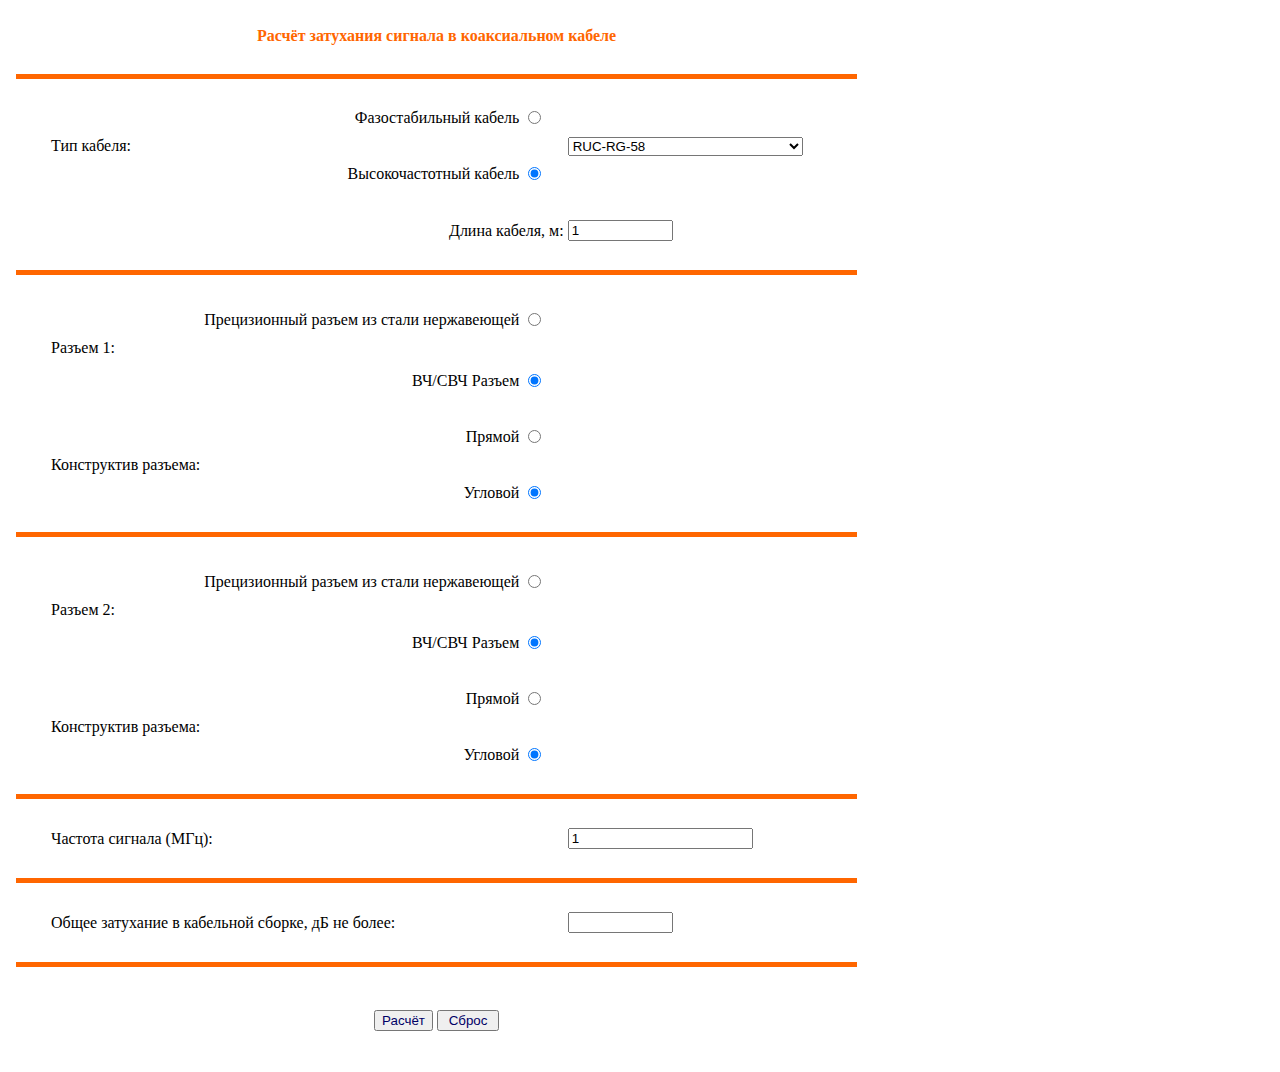
==== index.html @ 73c1efab "sdfsfsdf" ====
<!DOCTYPE html>
<html>
<head>
  <title>Расчёт затухания в сборке кабельной</title>
  <meta charset="UTF-8">
</head>
<div>
  <div>
    <form name="form1">
      <table class="calc" style="height: 895px;">
        <tbody>
        <tr style="height: 43px;">
          <th colspan="4" style="height: 43px;">
            <p style="text-align: center;"><span style="color: #ff6600;">Расчёт затухания сигнала в коаксиальном кабеле</span>
            </p>
          </th>
        </tr>
        <tr style="height: 23px;">
          <td colspan="4" style="height: 23px;">
            <div style="background-color: #ff6600; height: 5px; margin: 5px 5px;">&nbsp;</div>
          </td>
        </tr>
        <tr style="height: 45px;">
          <td rowspan="2" style="height: 90px;">
            <p style="text-align: left; margin-left: 40px;">Тип кабеля:</p>
          </td>
          <td style="height: 45px;">
            <p style="text-align: right;">Фазостабильный кабель</p>
          </td>
          <td style="width: 5%;">
            <p><input id="rus" name="count" onclick="CableType()" type="radio"/></p>
          </td>
          <td rowspan="2" style="width: 35%;">
            <p style="text-align: left"><select id="ltype" name="ltype" style="width:235px"> </select></p>
          </td>
        </tr>
        <tr>
          <td>
            <p style="text-align: right;">Высокочастотный кабель</p>
          </td>
          <td style="width: 5%; height: 45px;">
            <p><input checked="checked" name="count" onclick="CableType()" type="radio"/></p>
          </td>
        </tr>
        <tr style="height: 49px;">
          <td colspan="3" style="height: 49px;">
            <p style="margin-left: 40px; text-align: right;">Длина кабеля, м:</p>
          </td>
          <td style="height: 49px;">
            <p style="text-align: left;"><input maxlength="10" name="len" size="10" type="text" value="1"/>&nbsp;
            </p>
          </td>
        </tr>
        <tr style="height: 23px;">
          <td colspan="4" style="height: 23px;">
            <div style="background-color: #ff6600; height: 5px; margin: 5px 5px;">&nbsp;</div>
          </td>
        </tr>
        <tr style="height: 63px;">
          <td rowspan="2" style="height: 108px;">
            <p style="text-align: left; margin-left: 40px;">Разъем 1:</p>
          </td>
          <td style="height: 63px;">
            <p style="text-align: right;">Прецизионный разъем из стали нержавеющей</p>
          </td>
          <td style="width: 5%; height: 63px;">
            <p><input id="precizion1" name="razem1" type="radio"/></p>
          </td>
          <td rowspan="2" style="width: 35%; height: 108px;"></td>
        </tr>
        <tr style="height: 45px;">
          <td style="height: 45px;">
            <p style="text-align: right;">ВЧ/СВЧ Разъем</p>
          </td>
          <td style="width: 5%; height: 45px;">
            <p><input checked="checked" name="razem1" type="radio"/></p>
          </td>
        </tr>
        <tr style="height: 45px;">
          <td rowspan="2" style="height: 90px;">
            <p style="text-align: right; margin-left: 40px;">Конструктив разъема:</p>
          </td>
          <td style="height: 45px;">
            <p style="text-align: right;">Прямой</p>
          </td>
          <td style="width: 5%; height: 45px;">
            <p><input id="prjamoy1" name="konstruktiv1" type="radio"/></p>
          </td>
        </tr>
        <tr style="height: 45px;">
          <td style="height: 45px;">
            <p style="text-align: right;">Угловой</p>
          </td>
          <td style="width: 5%; height: 45px;">
            <p><input checked="checked" name="konstruktiv1" type="radio"/></p>
          </td>
        </tr>
        <tr style="height: 23px;">
          <td colspan="4" style="height: 23px;">
            <div style="background-color: #ff6600; height: 5px; margin: 5px 5px;">&nbsp;</div>
          </td>
        </tr>
        <tr style="height: 63px;">
          <td rowspan="2" style="height: 108px;">
            <p style="text-align: left; margin-left: 40px;">Разъем 2:</p>
          </td>
          <td style="height: 63px;">
            <p style="text-align: right;">Прецизионный разъем из стали нержавеющей</p>
          </td>
          <td style="width: 5%; height: 63px;">
            <p><input id="precizion2" name="razem2" type="radio"/></p>
          </td>
          <td rowspan="2" style="width: 35%; height: 108px;"></td>
        </tr>
        <tr style="height: 45px;">
          <td style="height: 45px;">
            <p style="text-align: right;">ВЧ/СВЧ Разъем</p>
          </td>
          <td style="width: 5%; height: 45px;">
            <p><input checked="checked" name="razem2" type="radio"/></p>
          </td>
        </tr>
        <tr style="height: 45px;">
          <td rowspan="2" style="height: 90px;">
            <p style="text-align: right; margin-left: 40px;">Конструктив разъема:</p>
          </td>
          <td style="height: 45px;">
            <p style="text-align: right;">Прямой</p>
          </td>
          <td style="width: 5%; height: 45px;">
            <p><input id="prjamoy2" name="konstruktiv2" type="radio"/></p>
          </td>
        </tr>
        <tr style="height: 45px;">
          <td style="height: 45px;">
            <p style="text-align: right;">Угловой</p>
          </td>
          <td style="width: 5%; height: 45px;">
            <p><input checked="checked" name="konstruktiv2" type="radio"/></p>
          </td>
        </tr>
        <tr style="height: 23px;">
          <td colspan="4" style="height: 23px;">
            <div style="background-color: #ff6600; height: 5px; margin: 5px 5px;">&nbsp;</div>
          </td>
        </tr>
        <tr style="height: 49px;">
          <td colspan="3" style="height: 49px;">
            <p style="text-align: left; margin-left: 40px;">Частота сигнала (МГц):</p>
          </td>
          <td style="height: 49px;">
            <p style="text-align: left;"><input type="number" min=1 max=maxGHz maxlength="6" name="freq"
                                                size="10" value="1"/></p>
          </td>
        </tr>
        <tr style="height: 23px;">
          <td colspan="4" style="height: 23px;">
            <div style="background-color: #ff6600; height: 5px; margin: 5px 5px;">&nbsp;</div>
          </td>
        </tr>
        <tr style="height: 49px;">
          <td colspan="3" style="height: 49px;">
            <p style="text-align: left; margin-left: 40px;">Общее затухание в кабельной сборке, дБ не
              более:</p>
          </td>
          <td style="height: 49px;">
            <p style="text-align: left;"><input maxlength="10" name="mldb" readonly="readonly" size="10"
                                                type="text"/></p>
          </td>
        </tr>
        <tr style="height: 23px;">
          <td colspan="4" style="height: 23px;">
            <div style="background-color: #ff6600; height: 5px; margin: 5px 5px;">&nbsp;</div>
          </td>
        </tr>
        <tr style="height: 81px;">
          <td colspan="4" height="35" style="height: 81px;">

            <p align="center"><input onclick="Calculate();" style="font-family: Arial; color: #000066;"
                                     type="button" value="Расчёт"/> <input
                    style="font-family: Arial; color: #000066;" type="reset" value=" Сброс "/>
              <script language="JavaScript" type="text/javascript">
                function Calculate() {
                  var i = document.form1.ltype.selectedIndex;
                  var freq = parseFloat(document.form1.freq.value);
                  var len = parseFloat(document.form1.len.value);


                  var k1 = 0;
                  var k2 = 0;
                  var maxGHz = 0;
                  var c1 = 0;
                  var c2 = 0;
                  var a1 = 0.000012 * freq;
                  var a2 = 0.000017 * freq;
                  var b1 = 0.000016 * freq;
                  var b2 = 0.000022 * freq;


                  if ((document.getElementById('precizion1').checked == true) && (document.getElementById('prjamoy1').checked == true)) {
                    var c1 = a1;
                  } else if ((document.getElementById('precizion1').checked == true) && (document.getElementById('prjamoy1').checked == 0)) {
                    var c1 = a2;
                  } else if ((document.getElementById('precizion1').checked == 0) && (document.getElementById('prjamoy1').checked == true)) {
                    var c1 = b1;
                  } else {
                    var c1 = b2;
                  }
                  ;

                  if ((document.getElementById('precizion2').checked == true) && (document.getElementById('prjamoy2').checked == true)) {
                    var c2 = a1;
                  } else if ((document.getElementById('precizion2').checked == true) && (document.getElementById('prjamoy2').checked == 0)) {
                    var c2 = a2;
                  } else if ((document.getElementById('precizion2').checked == 0) && (document.getElementById('prjamoy2').checked == true)) {
                    var c2 = b1;
                  } else {
                    var c2 = b2;
                  }
                  ;
                  if (document.getElementById('rus').checked == 0) {
                    var k1 = (CableList[i][1]);
                    var k2 = (CableList[i][2]);
                    var maxGHz = (CableList[i][3]);
                  } else {
                    var k1 = (CableListRus[i][1]);
                    var k2 = (CableListRus[i][2]);
                    var maxGHz = (CableListRus[i][3]);
                  }
                  ;

                  var mldb = ((k1 * Math.sqrt(freq) + k2 * freq) / 100 * len) + c1 + c2;

                  document.form1.mldb.value = Math.round(mldb * 1000) / 1000;

                  return;
                }

                // Название кабеля, к1, к2, maxGHz
                var CableList = [
                          ["RUC-RG-58", 1.1865152, 0.0004548, 5800],
                          ["RUC-RG-142", 1.2113287, 0.0038671, 12400],
                          ["RUC-RG-223", 1.2696972, 0.0040303, 12400],
                          ["RUC-5D-FB CCA", 0.6320085, 0.0010634, 5800],
                          ["RUC-8D-FB CCA", 0.3971546, 0.0009058, 5800],
                          ["RUC-RG-405SS", 1.9855376, 0.0040118, 61000],
                          ["RUC-RG-402SS", 1.1226402, 0.0039990, 34000],
                          ["RUC-RG-401SS", 0.6640679, 0.0031003, 18000],
                          ["RUC-RG-174", 2.7216665, 0.0038333, 3000],
                          ["RUC-RG-316", 2.5804584, 0.0039542, 6000],
                          ["RUC-RG-316D", 2.5804584, 0.0039542, 6000],
                          ["RUC-RG-178", 4.4929663, 0.0037034, 3000],
                          ["RUC-RG-393", 0.6201268, 0.0039873, 11000],
                          ["RUC-RG-400", 1.4009378, 0.0039062, 12400],
                          ["RUC-RG-213", 0.6142396, 0.0045760, 1000],
                          ["RUC-RG-214", 0.6181170, 0.0041883, 11000],
                          ["RUC-SF-047", 3.4740767, 0.0026346, 109000],
                          ["RUC-SF-047 FEP", 3.4740767, 0.0026346, 109000],
                          ["RUC-SF-086", 1.9535041, 0.0026366, 61000],
                          ["RUC-SF-086 FEP", 1.9535041, 0.0026366, 61000],
                          ["RUC-SF-141", 1.1022491, 0.0027059, 34000],
                          ["RUC-SF-141 FEP", 1.1022491, 0.0027059, 34000],
                          ["RUC-SF-250", 0.6961625, 0.0028667, 19000],
                          ["RUC-SF-250 FEP", 0.6961625, 0.0028667, 19000],
                          ["RUC-SR-086 (М, О, С)", 1.9535041, 0.0026366, 61000],
                          ["RUC-SR-086 AL", 1.9535041, 0.0026366, 61000],
                          ["RUC-SR-034 (М, О, С)", 4.9508249, 0.0025924, 155000],
                          ["RUC-SR-047 (М, О, С)", 3.4740767, 0.0026346, 109000],
                          ["RUC-SR-063 (М, О, С)", 2.5060895, 0.0025243, 85000],
                          ["RUC-SR-141 (М, О, С)", 1.1022491, 0.0027059, 34000],
                          ["RUC-SR-141 AL", 1.1035771, 0.0026465, 34000],
                          ["RUC-SR-160 (М, О, С)", 0.9972863, 0.0034000, 30000],
                          ["RUC-SR-250 (М, О, С)", 0.6652965, 0.0022470, 19000],
                          ["RUC-SR-250 AL", 0.6537762, 0.0027622, 19000],
                          ["RUC-MIC-1.13", 7.1252354, 0.0046803, 6000],
                          ["RUC-MIC-1.32", 7.1252354, 0.0046803, 6000],
                          ["RUC-MIC-1.37", 4.7204684, 0.0107257, 6000]
                        ]
                ;
                // Название кабеля, к1, к2, maxGHz
                var CableListRus = [
                  ["РКА-3-460", 1.0994853, 0.0006019, 35000],
                  ["РКА-3.9-520", 0.8562336, 0.0005906, 28000],
                  ["РКА-4.7-630", 0.6827428, 0.0005906, 23000],
                  ["РКА-3-480-C", 1.14144000, 0.00393600, 34000],
                  ["РКА-3-520", 1.13700000, 0.00253000, 63000],
                  ["РКА-3.8-530", 0.85184880, 0.00247730, 30000],
                  ["РКА-3.2-580-С", 0.95814540, 0.00045100, 33000],
                  ["РКБ-1.4-220", 1.9500000, 0.0014500, 81000],
                  ["РКБ-1.5-230", 1.9500000, 0.0014500, 68000],
                  ["РКБ-2.5-360", 1.1684700, 0.0005500, 46000],
                  ["РКБ-4-500", 0.7156867, 0.0003280, 29000],
                  ["РКБ-6.2-800", 0.4563799, 0.0003280, 18000],
                  ["РКБ-10.4-1200", 0.2985150, 0.0005100, 11000],
                  ["РКБ-3.7-440", 0.7751000, 0.0002940, 30000],
                  ["РКБ-6.3-740", 0.3994521, 0.0005422, 18000],
                  ["РКБ-1.4-220П", 1.9500000, 0.0014500, 83000],
                  ["РКБ-1.5-230П", 1.9500000, 0.0014500, 68000],
                  ["РКБ-2.5-360П", 1.1684700, 0.0005500, 46000],
                  ["РКБ-4-500П", 0.7156867, 0.0003280, 29000],
                  ["РКБ-6.2-800П", 0.4563799, 0.0003280, 18000],
                  ["РКБ-10.4-1200П", 0.2985150, 0.0005100, 11000],
                  ["РКБ-1.4-220Ф", 1.9500000, 0.0014500, 83000],
                  ["РКБ-2.5-360Ф", 0.9915499, 0.0005549, 40000],
                  ["РКБ-4-500Ф", 0.7156867, 0.0003280, 29000],
                  ["РКБ-6.2-800Ф", 0.4563799, 0.0003280, 18000],
                  ["РКБ-10.4-1200Ф", 0.2985150, 0.0005100, 11000],
                  ["РКБ-1.5-230Ф", 1.9500000, 0.0014500, 68000],
                  ["РКБ-2.2-330Ф", 1.3707349, 0.0004400, 50000],
                  ["РКБ-2.1-370", 1.5829290, 0.0018060, 50000],
                  ["РКБ-3-440", 0.9412400, 0.000000002, 38000],
                  ["РКГ-2.6-400", 1.3437405, 0.0035500, 41000],
                  ["РКГ-4.2-600", 1.0245600, 0.0017130, 25000],
                  ["РКГ-6.6-850", 0.5339645, 0.0007236, 16000],
                  ["РКД-1.7-086", 1.7220000, 0.0005900, 64000],
                  ["РКД-2.7-120", 1.0550000, 0.0005904, 40000],
                  ["РКД-3-141", 0.9610400, 0.0005904, 36000],
                  ["РКД-5.3-630", 0.5444800, 0.0006232, 20000],
                  ["РКД-0.9-047", 3.5422442, 0.0021545, 115000],
                  ["РКЕ-1.5-230", 3.0367000, 0.0000001, 69000],
                  ["РКЕ-2.5-360", 1.2657000, 0.0013435, 46000],
                  ["РКЕ-3.8-500", 0.8811000, 0.0004150, 30000],
                  ["РКЕ-6.1-800", 0.5476560, 0.0003772, 18000],
                  ["РКЕ-10.1-1200", 0.3683585, 0.0005812, 11000],
                  ["РКС-1-160П", 3.6740161, 0.0035795, 108000],
                  ["РКС-1.6-280П", 2.0669291, 0.0039370, 62000],
                  ["РКС-3-400П", 1.0824000, 0.0039370, 34000],
                  ["РКС-1-160Ф", 3.6019766, 0.0035093, 108000],
                  ["РКС-1.6-280Ф", 2.0669291, 0.0039370, 62000],
                  ["РКС-3-400Ф", 1.0824000, 0.0039370, 34000],
                  ["РКФ-1.7-280", 1.8300000, 0.0028000, 66000],
                  ["РКФ-2.7-350", 1.1918394, 0.0008800, 39000],
                  ["РКФ-3.7-500", 0.8330544, 0.0006035, 28000],
                  ["РКФ-4.3-500", 0.7180000, 0.0010880, 25000],
                  ["РКФ-6.8-750", 0.4480000, 0.0008980, 16000],
                  ["РКФ-4.9-620", 0.6077866, 0.0006286, 22000],
                  ["РКФ-5.3-660", 0.5581451, 0.0006286, 20000],
                  ["РКФ-7.2-850", 0.4315824, 0.0006035, 15000],
                  ["РКФ-13.9-1550", 0.2057016, 0.0004875, 8000],
                  ["РКФ-13.9-1550М", 0.2057016, 0.0004875, 8000],
                  ["РКИ-1.5-250", 2.2320000, 0.0015600, 68000],
                  ["РКИ-1.6-250", 2.5808091, 0.0013000, 61000],
                  ["РКИ-2.7-360", 1.2380700, 0.0006499, 39000],
                  ["РКТ-1.4-070", 2.2215765, 0.0008404, 81000],
                  ["РКТ-3-141", 1.0505243, 0.0005985, 39000],
                  ["РКТ-3-141-С", 1.3371980, 0.0009400, 33000],
                  ["РКТ-0.8-140", 3.8000300, 0.0001261, 140000],
                  ["РКТ-3-400", 1.0281700, 0.0012600, 41000]
                ];

                function BuildList(massif) {
                  document.getElementById('ltype').options.length = 0;
                  for (var j = 0; j < massif.length; j++) {
                    var newOpt = new Option(massif[j][0], j);
                    document.getElementById('ltype').options.add(newOpt);
                  }
                }

                function CableType() {

                  if (document.getElementById('rus').checked == 0) {
                    BuildList(CableList)
                  } else {
                    BuildList(CableListRus)
                  }
                }

                BuildList(CableList)


              </script>
            </p>
          </td>
        </tr>
        </tbody>
      </table>
    </form>
  </div>
</div>
</html>
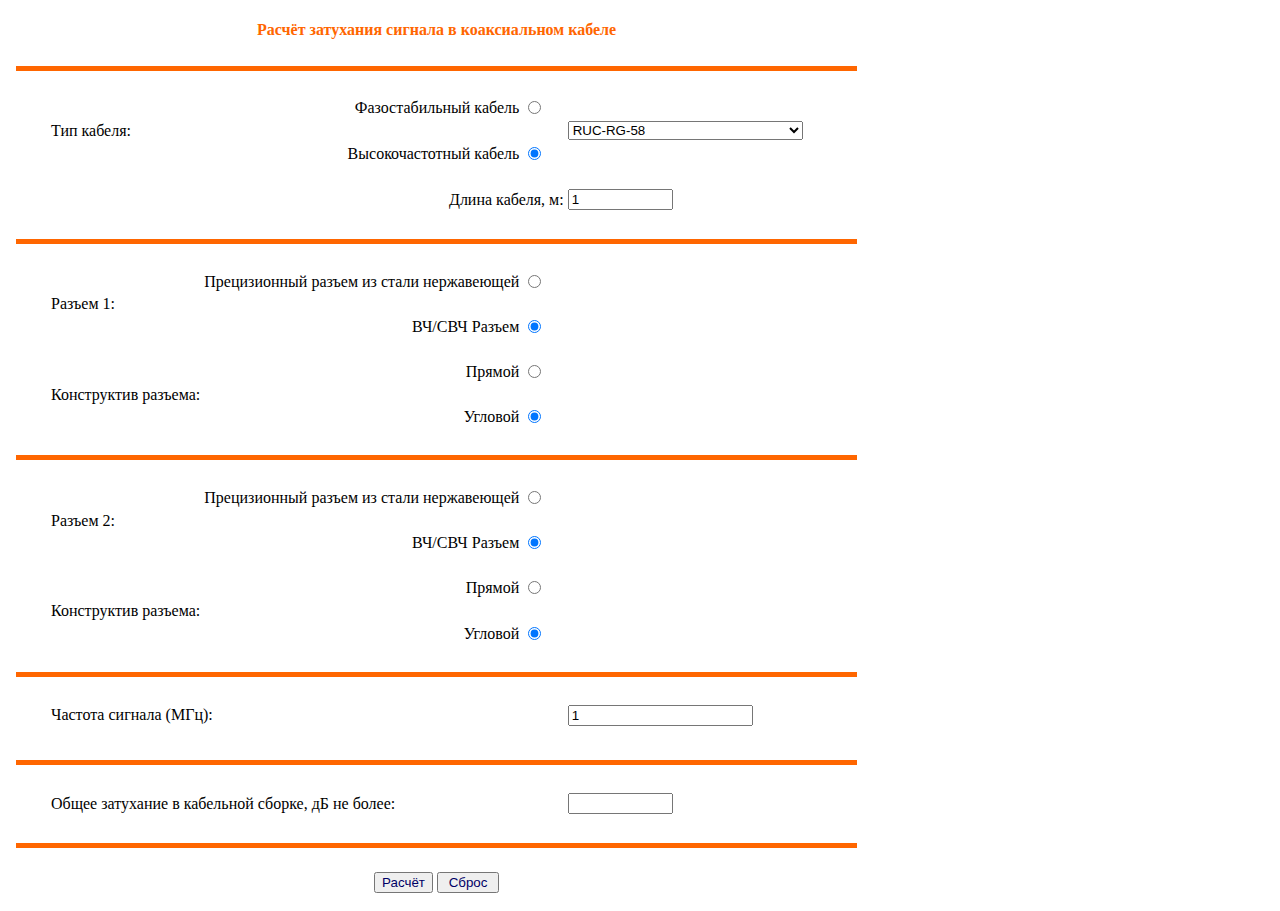
==== commit 936c9b8c: "sdfsdfsd" ====
--- a/index.html
+++ b/index.html
@@ -1,380 +1,401 @@
 <!DOCTYPE html>
 <html>
 <head>
-  <title>Расчёт затухания в сборке кабельной</title>
-  <meta charset="UTF-8">
+    <title>Расчёт затухания в сборке кабельной</title>
+    <meta charset="UTF-8">
 </head>
+<style>
+    p {
+        margin: 0;
+    }
+</style>
 <div>
-  <div>
-    <form name="form1">
-      <table class="calc" style="height: 895px;">
-        <tbody>
-        <tr style="height: 43px;">
-          <th colspan="4" style="height: 43px;">
-            <p style="text-align: center;"><span style="color: #ff6600;">Расчёт затухания сигнала в коаксиальном кабеле</span>
-            </p>
-          </th>
-        </tr>
-        <tr style="height: 23px;">
-          <td colspan="4" style="height: 23px;">
-            <div style="background-color: #ff6600; height: 5px; margin: 5px 5px;">&nbsp;</div>
-          </td>
-        </tr>
-        <tr style="height: 45px;">
-          <td rowspan="2" style="height: 90px;">
-            <p style="text-align: left; margin-left: 40px;">Тип кабеля:</p>
-          </td>
-          <td style="height: 45px;">
-            <p style="text-align: right;">Фазостабильный кабель</p>
-          </td>
-          <td style="width: 5%;">
-            <p><input id="rus" name="count" onclick="CableType()" type="radio"/></p>
-          </td>
-          <td rowspan="2" style="width: 35%;">
-            <p style="text-align: left"><select id="ltype" name="ltype" style="width:235px"> </select></p>
-          </td>
-        </tr>
-        <tr>
-          <td>
-            <p style="text-align: right;">Высокочастотный кабель</p>
-          </td>
-          <td style="width: 5%; height: 45px;">
-            <p><input checked="checked" name="count" onclick="CableType()" type="radio"/></p>
-          </td>
-        </tr>
-        <tr style="height: 49px;">
-          <td colspan="3" style="height: 49px;">
-            <p style="margin-left: 40px; text-align: right;">Длина кабеля, м:</p>
-          </td>
-          <td style="height: 49px;">
-            <p style="text-align: left;"><input maxlength="10" name="len" size="10" type="text" value="1"/>&nbsp;
-            </p>
-          </td>
-        </tr>
-        <tr style="height: 23px;">
-          <td colspan="4" style="height: 23px;">
-            <div style="background-color: #ff6600; height: 5px; margin: 5px 5px;">&nbsp;</div>
-          </td>
-        </tr>
-        <tr style="height: 63px;">
-          <td rowspan="2" style="height: 108px;">
-            <p style="text-align: left; margin-left: 40px;">Разъем 1:</p>
-          </td>
-          <td style="height: 63px;">
-            <p style="text-align: right;">Прецизионный разъем из стали нержавеющей</p>
-          </td>
-          <td style="width: 5%; height: 63px;">
-            <p><input id="precizion1" name="razem1" type="radio"/></p>
-          </td>
-          <td rowspan="2" style="width: 35%; height: 108px;"></td>
-        </tr>
-        <tr style="height: 45px;">
-          <td style="height: 45px;">
-            <p style="text-align: right;">ВЧ/СВЧ Разъем</p>
-          </td>
-          <td style="width: 5%; height: 45px;">
-            <p><input checked="checked" name="razem1" type="radio"/></p>
-          </td>
-        </tr>
-        <tr style="height: 45px;">
-          <td rowspan="2" style="height: 90px;">
-            <p style="text-align: right; margin-left: 40px;">Конструктив разъема:</p>
-          </td>
-          <td style="height: 45px;">
-            <p style="text-align: right;">Прямой</p>
-          </td>
-          <td style="width: 5%; height: 45px;">
-            <p><input id="prjamoy1" name="konstruktiv1" type="radio"/></p>
-          </td>
-        </tr>
-        <tr style="height: 45px;">
-          <td style="height: 45px;">
-            <p style="text-align: right;">Угловой</p>
-          </td>
-          <td style="width: 5%; height: 45px;">
-            <p><input checked="checked" name="konstruktiv1" type="radio"/></p>
-          </td>
-        </tr>
-        <tr style="height: 23px;">
-          <td colspan="4" style="height: 23px;">
-            <div style="background-color: #ff6600; height: 5px; margin: 5px 5px;">&nbsp;</div>
-          </td>
-        </tr>
-        <tr style="height: 63px;">
-          <td rowspan="2" style="height: 108px;">
-            <p style="text-align: left; margin-left: 40px;">Разъем 2:</p>
-          </td>
-          <td style="height: 63px;">
-            <p style="text-align: right;">Прецизионный разъем из стали нержавеющей</p>
-          </td>
-          <td style="width: 5%; height: 63px;">
-            <p><input id="precizion2" name="razem2" type="radio"/></p>
-          </td>
-          <td rowspan="2" style="width: 35%; height: 108px;"></td>
-        </tr>
-        <tr style="height: 45px;">
-          <td style="height: 45px;">
-            <p style="text-align: right;">ВЧ/СВЧ Разъем</p>
-          </td>
-          <td style="width: 5%; height: 45px;">
-            <p><input checked="checked" name="razem2" type="radio"/></p>
-          </td>
-        </tr>
-        <tr style="height: 45px;">
-          <td rowspan="2" style="height: 90px;">
-            <p style="text-align: right; margin-left: 40px;">Конструктив разъема:</p>
-          </td>
-          <td style="height: 45px;">
-            <p style="text-align: right;">Прямой</p>
-          </td>
-          <td style="width: 5%; height: 45px;">
-            <p><input id="prjamoy2" name="konstruktiv2" type="radio"/></p>
-          </td>
-        </tr>
-        <tr style="height: 45px;">
-          <td style="height: 45px;">
-            <p style="text-align: right;">Угловой</p>
-          </td>
-          <td style="width: 5%; height: 45px;">
-            <p><input checked="checked" name="konstruktiv2" type="radio"/></p>
-          </td>
-        </tr>
-        <tr style="height: 23px;">
-          <td colspan="4" style="height: 23px;">
-            <div style="background-color: #ff6600; height: 5px; margin: 5px 5px;">&nbsp;</div>
-          </td>
-        </tr>
-        <tr style="height: 49px;">
-          <td colspan="3" style="height: 49px;">
-            <p style="text-align: left; margin-left: 40px;">Частота сигнала (МГц):</p>
-          </td>
-          <td style="height: 49px;">
-            <p style="text-align: left;"><input type="number" min=1 max=maxGHz maxlength="6" name="freq"
-                                                size="10" value="1"/></p>
-          </td>
-        </tr>
-        <tr style="height: 23px;">
-          <td colspan="4" style="height: 23px;">
-            <div style="background-color: #ff6600; height: 5px; margin: 5px 5px;">&nbsp;</div>
-          </td>
-        </tr>
-        <tr style="height: 49px;">
-          <td colspan="3" style="height: 49px;">
-            <p style="text-align: left; margin-left: 40px;">Общее затухание в кабельной сборке, дБ не
-              более:</p>
-          </td>
-          <td style="height: 49px;">
-            <p style="text-align: left;"><input maxlength="10" name="mldb" readonly="readonly" size="10"
-                                                type="text"/></p>
-          </td>
-        </tr>
-        <tr style="height: 23px;">
-          <td colspan="4" style="height: 23px;">
-            <div style="background-color: #ff6600; height: 5px; margin: 5px 5px;">&nbsp;</div>
-          </td>
-        </tr>
-        <tr style="height: 81px;">
-          <td colspan="4" height="35" style="height: 81px;">
-
-            <p align="center"><input onclick="Calculate();" style="font-family: Arial; color: #000066;"
-                                     type="button" value="Расчёт"/> <input
-                    style="font-family: Arial; color: #000066;" type="reset" value=" Сброс "/>
-              <script language="JavaScript" type="text/javascript">
-                function Calculate() {
-                  var i = document.form1.ltype.selectedIndex;
-                  var freq = parseFloat(document.form1.freq.value);
-                  var len = parseFloat(document.form1.len.value);
-
-
-                  var k1 = 0;
-                  var k2 = 0;
-                  var maxGHz = 0;
-                  var c1 = 0;
-                  var c2 = 0;
-                  var a1 = 0.000012 * freq;
-                  var a2 = 0.000017 * freq;
-                  var b1 = 0.000016 * freq;
-                  var b2 = 0.000022 * freq;
-
-
-                  if ((document.getElementById('precizion1').checked == true) && (document.getElementById('prjamoy1').checked == true)) {
-                    var c1 = a1;
-                  } else if ((document.getElementById('precizion1').checked == true) && (document.getElementById('prjamoy1').checked == 0)) {
-                    var c1 = a2;
-                  } else if ((document.getElementById('precizion1').checked == 0) && (document.getElementById('prjamoy1').checked == true)) {
-                    var c1 = b1;
-                  } else {
-                    var c1 = b2;
-                  }
-                  ;
-
-                  if ((document.getElementById('precizion2').checked == true) && (document.getElementById('prjamoy2').checked == true)) {
-                    var c2 = a1;
-                  } else if ((document.getElementById('precizion2').checked == true) && (document.getElementById('prjamoy2').checked == 0)) {
-                    var c2 = a2;
-                  } else if ((document.getElementById('precizion2').checked == 0) && (document.getElementById('prjamoy2').checked == true)) {
-                    var c2 = b1;
-                  } else {
-                    var c2 = b2;
-                  }
-                  ;
-                  if (document.getElementById('rus').checked == 0) {
-                    var k1 = (CableList[i][1]);
-                    var k2 = (CableList[i][2]);
-                    var maxGHz = (CableList[i][3]);
-                  } else {
-                    var k1 = (CableListRus[i][1]);
-                    var k2 = (CableListRus[i][2]);
-                    var maxGHz = (CableListRus[i][3]);
-                  }
-                  ;
-
-                  var mldb = ((k1 * Math.sqrt(freq) + k2 * freq) / 100 * len) + c1 + c2;
-
-                  document.form1.mldb.value = Math.round(mldb * 1000) / 1000;
-
-                  return;
-                }
-
-                // Название кабеля, к1, к2, maxGHz
-                var CableList = [
-                          ["RUC-RG-58", 1.1865152, 0.0004548, 5800],
-                          ["RUC-RG-142", 1.2113287, 0.0038671, 12400],
-                          ["RUC-RG-223", 1.2696972, 0.0040303, 12400],
-                          ["RUC-5D-FB CCA", 0.6320085, 0.0010634, 5800],
-                          ["RUC-8D-FB CCA", 0.3971546, 0.0009058, 5800],
-                          ["RUC-RG-405SS", 1.9855376, 0.0040118, 61000],
-                          ["RUC-RG-402SS", 1.1226402, 0.0039990, 34000],
-                          ["RUC-RG-401SS", 0.6640679, 0.0031003, 18000],
-                          ["RUC-RG-174", 2.7216665, 0.0038333, 3000],
-                          ["RUC-RG-316", 2.5804584, 0.0039542, 6000],
-                          ["RUC-RG-316D", 2.5804584, 0.0039542, 6000],
-                          ["RUC-RG-178", 4.4929663, 0.0037034, 3000],
-                          ["RUC-RG-393", 0.6201268, 0.0039873, 11000],
-                          ["RUC-RG-400", 1.4009378, 0.0039062, 12400],
-                          ["RUC-RG-213", 0.6142396, 0.0045760, 1000],
-                          ["RUC-RG-214", 0.6181170, 0.0041883, 11000],
-                          ["RUC-SF-047", 3.4740767, 0.0026346, 109000],
-                          ["RUC-SF-047 FEP", 3.4740767, 0.0026346, 109000],
-                          ["RUC-SF-086", 1.9535041, 0.0026366, 61000],
-                          ["RUC-SF-086 FEP", 1.9535041, 0.0026366, 61000],
-                          ["RUC-SF-141", 1.1022491, 0.0027059, 34000],
-                          ["RUC-SF-141 FEP", 1.1022491, 0.0027059, 34000],
-                          ["RUC-SF-250", 0.6961625, 0.0028667, 19000],
-                          ["RUC-SF-250 FEP", 0.6961625, 0.0028667, 19000],
-                          ["RUC-SR-086 (М, О, С)", 1.9535041, 0.0026366, 61000],
-                          ["RUC-SR-086 AL", 1.9535041, 0.0026366, 61000],
-                          ["RUC-SR-034 (М, О, С)", 4.9508249, 0.0025924, 155000],
-                          ["RUC-SR-047 (М, О, С)", 3.4740767, 0.0026346, 109000],
-                          ["RUC-SR-063 (М, О, С)", 2.5060895, 0.0025243, 85000],
-                          ["RUC-SR-141 (М, О, С)", 1.1022491, 0.0027059, 34000],
-                          ["RUC-SR-141 AL", 1.1035771, 0.0026465, 34000],
-                          ["RUC-SR-160 (М, О, С)", 0.9972863, 0.0034000, 30000],
-                          ["RUC-SR-250 (М, О, С)", 0.6652965, 0.0022470, 19000],
-                          ["RUC-SR-250 AL", 0.6537762, 0.0027622, 19000],
-                          ["RUC-MIC-1.13", 7.1252354, 0.0046803, 6000],
-                          ["RUC-MIC-1.32", 7.1252354, 0.0046803, 6000],
-                          ["RUC-MIC-1.37", 4.7204684, 0.0107257, 6000]
-                        ]
-                ;
-                // Название кабеля, к1, к2, maxGHz
-                var CableListRus = [
-                  ["РКА-3-460", 1.0994853, 0.0006019, 35000],
-                  ["РКА-3.9-520", 0.8562336, 0.0005906, 28000],
-                  ["РКА-4.7-630", 0.6827428, 0.0005906, 23000],
-                  ["РКА-3-480-C", 1.14144000, 0.00393600, 34000],
-                  ["РКА-3-520", 1.13700000, 0.00253000, 63000],
-                  ["РКА-3.8-530", 0.85184880, 0.00247730, 30000],
-                  ["РКА-3.2-580-С", 0.95814540, 0.00045100, 33000],
-                  ["РКБ-1.4-220", 1.9500000, 0.0014500, 81000],
-                  ["РКБ-1.5-230", 1.9500000, 0.0014500, 68000],
-                  ["РКБ-2.5-360", 1.1684700, 0.0005500, 46000],
-                  ["РКБ-4-500", 0.7156867, 0.0003280, 29000],
-                  ["РКБ-6.2-800", 0.4563799, 0.0003280, 18000],
-                  ["РКБ-10.4-1200", 0.2985150, 0.0005100, 11000],
-                  ["РКБ-3.7-440", 0.7751000, 0.0002940, 30000],
-                  ["РКБ-6.3-740", 0.3994521, 0.0005422, 18000],
-                  ["РКБ-1.4-220П", 1.9500000, 0.0014500, 83000],
-                  ["РКБ-1.5-230П", 1.9500000, 0.0014500, 68000],
-                  ["РКБ-2.5-360П", 1.1684700, 0.0005500, 46000],
-                  ["РКБ-4-500П", 0.7156867, 0.0003280, 29000],
-                  ["РКБ-6.2-800П", 0.4563799, 0.0003280, 18000],
-                  ["РКБ-10.4-1200П", 0.2985150, 0.0005100, 11000],
-                  ["РКБ-1.4-220Ф", 1.9500000, 0.0014500, 83000],
-                  ["РКБ-2.5-360Ф", 0.9915499, 0.0005549, 40000],
-                  ["РКБ-4-500Ф", 0.7156867, 0.0003280, 29000],
-                  ["РКБ-6.2-800Ф", 0.4563799, 0.0003280, 18000],
-                  ["РКБ-10.4-1200Ф", 0.2985150, 0.0005100, 11000],
-                  ["РКБ-1.5-230Ф", 1.9500000, 0.0014500, 68000],
-                  ["РКБ-2.2-330Ф", 1.3707349, 0.0004400, 50000],
-                  ["РКБ-2.1-370", 1.5829290, 0.0018060, 50000],
-                  ["РКБ-3-440", 0.9412400, 0.000000002, 38000],
-                  ["РКГ-2.6-400", 1.3437405, 0.0035500, 41000],
-                  ["РКГ-4.2-600", 1.0245600, 0.0017130, 25000],
-                  ["РКГ-6.6-850", 0.5339645, 0.0007236, 16000],
-                  ["РКД-1.7-086", 1.7220000, 0.0005900, 64000],
-                  ["РКД-2.7-120", 1.0550000, 0.0005904, 40000],
-                  ["РКД-3-141", 0.9610400, 0.0005904, 36000],
-                  ["РКД-5.3-630", 0.5444800, 0.0006232, 20000],
-                  ["РКД-0.9-047", 3.5422442, 0.0021545, 115000],
-                  ["РКЕ-1.5-230", 3.0367000, 0.0000001, 69000],
-                  ["РКЕ-2.5-360", 1.2657000, 0.0013435, 46000],
-                  ["РКЕ-3.8-500", 0.8811000, 0.0004150, 30000],
-                  ["РКЕ-6.1-800", 0.5476560, 0.0003772, 18000],
-                  ["РКЕ-10.1-1200", 0.3683585, 0.0005812, 11000],
-                  ["РКС-1-160П", 3.6740161, 0.0035795, 108000],
-                  ["РКС-1.6-280П", 2.0669291, 0.0039370, 62000],
-                  ["РКС-3-400П", 1.0824000, 0.0039370, 34000],
-                  ["РКС-1-160Ф", 3.6019766, 0.0035093, 108000],
-                  ["РКС-1.6-280Ф", 2.0669291, 0.0039370, 62000],
-                  ["РКС-3-400Ф", 1.0824000, 0.0039370, 34000],
-                  ["РКФ-1.7-280", 1.8300000, 0.0028000, 66000],
-                  ["РКФ-2.7-350", 1.1918394, 0.0008800, 39000],
-                  ["РКФ-3.7-500", 0.8330544, 0.0006035, 28000],
-                  ["РКФ-4.3-500", 0.7180000, 0.0010880, 25000],
-                  ["РКФ-6.8-750", 0.4480000, 0.0008980, 16000],
-                  ["РКФ-4.9-620", 0.6077866, 0.0006286, 22000],
-                  ["РКФ-5.3-660", 0.5581451, 0.0006286, 20000],
-                  ["РКФ-7.2-850", 0.4315824, 0.0006035, 15000],
-                  ["РКФ-13.9-1550", 0.2057016, 0.0004875, 8000],
-                  ["РКФ-13.9-1550М", 0.2057016, 0.0004875, 8000],
-                  ["РКИ-1.5-250", 2.2320000, 0.0015600, 68000],
-                  ["РКИ-1.6-250", 2.5808091, 0.0013000, 61000],
-                  ["РКИ-2.7-360", 1.2380700, 0.0006499, 39000],
-                  ["РКТ-1.4-070", 2.2215765, 0.0008404, 81000],
-                  ["РКТ-3-141", 1.0505243, 0.0005985, 39000],
-                  ["РКТ-3-141-С", 1.3371980, 0.0009400, 33000],
-                  ["РКТ-0.8-140", 3.8000300, 0.0001261, 140000],
-                  ["РКТ-3-400", 1.0281700, 0.0012600, 41000]
-                ];
-
-                function BuildList(massif) {
-                  document.getElementById('ltype').options.length = 0;
-                  for (var j = 0; j < massif.length; j++) {
-                    var newOpt = new Option(massif[j][0], j);
-                    document.getElementById('ltype').options.add(newOpt);
-                  }
-                }
-
-                function CableType() {
-
-                  if (document.getElementById('rus').checked == 0) {
-                    BuildList(CableList)
-                  } else {
-                    BuildList(CableListRus)
-                  }
-                }
-
-                BuildList(CableList)
-
-
-              </script>
-            </p>
-          </td>
-        </tr>
-        </tbody>
-      </table>
-    </form>
-  </div>
+    <div>
+        <form name="form1">
+            <table class="calc" style="height: 895px;">
+                <tbody>
+                <tr>
+                    <th colspan="4">
+                        <p style="text-align: center; margin: 0;"><span style="color: #ff6600;">Расчёт затухания сигнала в коаксиальном кабеле</span>
+                        </p>
+                    </th>
+                </tr>
+                <tr>
+                    <td colspan="4">
+                        <div style="background-color: #ff6600; height: 5px; margin: 5px 5px;">&nbsp;</div>
+                    </td>
+                </tr>
+                <tr>
+                    <td rowspan="2">
+                        <p style="text-align: left; margin-left: 40px;">Тип кабеля:</p>
+                    </td>
+                    <td>
+                        <p style="text-align: right;">Фазостабильный кабель</p>
+                    </td>
+                    <td style="width: 5%;">
+                        <p><input id="rus" name="count" onclick="CableType()" type="radio"/></p>
+                    </td>
+                    <td rowspan="2" style="width: 35%;">
+                        <p style="text-align: left"><select id="ltype" name="ltype" style="width:235px"> </select></p>
+                    </td>
+                </tr>
+                <tr>
+                    <td>
+                        <p style="text-align: right;">Высокочастотный кабель</p>
+                    </td>
+                    <td style="width: 5%;">
+                        <p><input checked="checked" name="count" onclick="CableType()" type="radio"/></p>
+                    </td>
+                </tr>
+                <tr>
+                    <td colspan="3">
+                        <p style="margin-left: 40px; text-align: right;">Длина кабеля, м:</p>
+                    </td>
+                    <td>
+                        <p style="text-align: left;"><input maxlength="10" name="len" size="10" type="text" value="1"/>&nbsp;
+                        </p>
+                    </td>
+                </tr>
+                <tr>
+                    <td colspan="4">
+                        <div style="background-color: #ff6600; height: 5px; margin: 5px 5px;">&nbsp;</div>
+                    </td>
+                </tr>
+                <tr>
+                    <td rowspan="2">
+                        <p style="text-align: left; margin-left: 40px;">Разъем 1:</p>
+                    </td>
+                    <td>
+                        <p style="text-align: right;">Прецизионный разъем из стали нержавеющей</p>
+                    </td>
+                    <td style="width: 5%;">
+                        <p><input id="precizion1" name="razem1" type="radio"/></p>
+                    </td>
+                    <td rowspan="2" style="width: 35%; "></td>
+                </tr>
+                <tr>
+                    <td>
+                        <p style="text-align: right;">ВЧ/СВЧ Разъем</p>
+                    </td>
+                    <td style="width: 5%;">
+                        <p><input checked="checked" name="razem1" type="radio"/></p>
+                    </td>
+                </tr>
+                <tr>
+                    <td rowspan="2">
+                        <p style="text-align: right; margin-left: 40px;">Конструктив разъема:</p>
+                    </td>
+                    <td>
+                        <p style="text-align: right;">Прямой</p>
+                    </td>
+                    <td style="width: 5%;">
+                        <p><input id="prjamoy1" name="konstruktiv1" type="radio"/></p>
+                    </td>
+                </tr>
+                <tr>
+                    <td>
+                        <p style="text-align: right;">Угловой</p>
+                    </td>
+                    <td style="width: 5%;">
+                        <p><input checked="checked" name="konstruktiv1" type="radio"/></p>
+                    </td>
+                </tr>
+                <tr>
+                    <td colspan="4">
+                        <div style="background-color: #ff6600; height: 5px; margin: 5px 5px;">&nbsp;</div>
+                    </td>
+                </tr>
+                <tr>
+                    <td rowspan="2">
+                        <p style="text-align: left; margin-left: 40px;">Разъем 2:</p>
+                    </td>
+                    <td>
+                        <p style="text-align: right;">Прецизионный разъем из стали нержавеющей</p>
+                    </td>
+                    <td style="width: 5%;">
+                        <p><input id="precizion2" name="razem2" type="radio"/></p>
+                    </td>
+                    <td rowspan="2" style="width: 35%;"></td>
+                </tr>
+                <tr>
+                    <td>
+                        <p style="text-align: right;">ВЧ/СВЧ Разъем</p>
+                    </td>
+                    <td style="width: 5%;">
+                        <p><input checked="checked" name="razem2" type="radio"/></p>
+                    </td>
+                </tr>
+                <tr>
+                    <td rowspan="2">
+                        <p style="text-align: right; margin-left: 40px;">Конструктив разъема:</p>
+                    </td>
+                    <td style="">
+                        <p style="text-align: right;">Прямой</p>
+                    </td>
+                    <td style="width: 5%; ">
+                        <p><input id="prjamoy2" name="konstruktiv2" type="radio"/></p>
+                    </td>
+                </tr>
+                <tr style="">
+                    <td style="">
+                        <p style="text-align: right;">Угловой</p>
+                    </td>
+                    <td style="width: 5%; ">
+                        <p><input checked="checked" name="konstruktiv2" type="radio"/></p>
+                    </td>
+                </tr>
+                <tr>
+                    <td colspan="4">
+                        <div style="background-color: #ff6600; height: 5px; margin: 5px 5px;">&nbsp;</div>
+                    </td>
+                </tr>
+                <tr>
+                    <td colspan="3">
+                        <p style="text-align: left; margin-left: 40px;">Частота сигнала (МГц):</p>
+                    </td>
+                    <td>
+                        <p style="text-align: left;"><input type="number" min=1 max=maxGHz maxlength="6" name="freq"
+                                                            size="10" value="1"/></p>
+                    </td>
+                <tr>
+                    <td colspan="4">
+                        <p id="error" style="color: red; text-align: center"></p>
+                    </td>
+                </tr>
+                </tr>
+                <tr>
+                    <td colspan="4">
+                        <div style="background-color: #ff6600; height: 5px; margin: 5px 5px;">&nbsp;</div>
+                    </td>
+                </tr>
+                <tr>
+                    <td colspan="3">
+                        <p style="text-align: left; margin-left: 40px;">Общее затухание в кабельной сборке, дБ не
+                            более:</p>
+                    </td>
+                    <td>
+                        <p style="text-align: left;"><input maxlength="10" name="mldb" readonly="readonly" size="10"
+                                                            type="text"/></p>
+                    </td>
+                </tr>
+                <tr>
+                    <td colspan="4">
+                        <div style="background-color: #ff6600; height: 5px; margin: 5px 5px;">&nbsp;</div>
+                    </td>
+                </tr>
+                <tr>
+                    <td colspan="4" height="35">
+
+                        <p align="center"><input onclick="Calculate();" style="font-family: Arial; color: #000066;"
+                                                 type="button" value="Расчёт"/> <input
+                                style="font-family: Arial; color: #000066;" type="reset" value=" Сброс "/>
+                            <script language="JavaScript" type="text/javascript">
+                                function Calculate() {
+                                    var i = document.form1.ltype.selectedIndex;
+                                    var freq = parseFloat(document.form1.freq.value);
+                                    var len = parseFloat(document.form1.len.value);
+
+
+                                    var k1 = 0;
+                                    var k2 = 0;
+                                    var maxGHz = 0;
+                                    var c1 = 0;
+                                    var c2 = 0;
+                                    var a1 = 0.000012 * freq;
+                                    var a2 = 0.000017 * freq;
+                                    var b1 = 0.000016 * freq;
+                                    var b2 = 0.000022 * freq;
+
+
+                                    if ((document.getElementById('precizion1').checked == true) && (document.getElementById('prjamoy1').checked == true)) {
+                                        var c1 = a1;
+                                    } else if ((document.getElementById('precizion1').checked == true) && (document.getElementById('prjamoy1').checked == 0)) {
+                                        var c1 = a2;
+                                    } else if ((document.getElementById('precizion1').checked == 0) && (document.getElementById('prjamoy1').checked == true)) {
+                                        var c1 = b1;
+                                    } else {
+                                        var c1 = b2;
+                                    }
+                                    ;
+
+                                    if ((document.getElementById('precizion2').checked == true) && (document.getElementById('prjamoy2').checked == true)) {
+                                        var c2 = a1;
+                                    } else if ((document.getElementById('precizion2').checked == true) && (document.getElementById('prjamoy2').checked == 0)) {
+                                        var c2 = a2;
+                                    } else if ((document.getElementById('precizion2').checked == 0) && (document.getElementById('prjamoy2').checked == true)) {
+                                        var c2 = b1;
+                                    } else {
+                                        var c2 = b2;
+                                    }
+                                    ;
+                                    if (document.getElementById('rus').checked == 0) {
+                                        var k1 = (CableList[i][1]);
+                                        var k2 = (CableList[i][2]);
+                                        var maxGHz = (CableList[i][3]);
+                                    } else {
+                                        var k1 = (CableListRus[i][1]);
+                                        var k2 = (CableListRus[i][2]);
+                                        var maxGHz = (CableListRus[i][3]);
+                                    }
+                                    var validateFreqError = validateFreq(freq, maxGHz);
+                                    if (validateFreqError === '') {
+                                        document.getElementById('error').innerText = '';
+                                        var mldb = ((k1 * Math.sqrt(freq) + k2 * freq) / 100 * len) + c1 + c2;
+                                        document.form1.mldb.value = mldb.toFixed(1)
+                                    } else {
+                                        document.getElementById('error').innerText = validateFreqError;
+                                        document.form1.mldb.value = '';
+                                    }
+                                }
+
+                                // Название кабеля, к1, к2, maxGHz
+                                var CableList = [
+                                        ["RUC-RG-58", 1.1865152, 0.0004548, 5800],
+                                        ["RUC-RG-142", 1.2113287, 0.0038671, 12400],
+                                        ["RUC-RG-223", 1.2696972, 0.0040303, 12400],
+                                        ["RUC-5D-FB CCA", 0.6320085, 0.0010634, 5800],
+                                        ["RUC-8D-FB CCA", 0.3971546, 0.0009058, 5800],
+                                        ["RUC-RG-405SS", 1.9855376, 0.0040118, 61000],
+                                        ["RUC-RG-402SS", 1.1226402, 0.0039990, 34000],
+                                        ["RUC-RG-401SS", 0.6640679, 0.0031003, 18000],
+                                        ["RUC-RG-174", 2.7216665, 0.0038333, 3000],
+                                        ["RUC-RG-316", 2.5804584, 0.0039542, 6000],
+                                        ["RUC-RG-316D", 2.5804584, 0.0039542, 6000],
+                                        ["RUC-RG-178", 4.4929663, 0.0037034, 3000],
+                                        ["RUC-RG-393", 0.6201268, 0.0039873, 11000],
+                                        ["RUC-RG-400", 1.4009378, 0.0039062, 12400],
+                                        ["RUC-RG-213", 0.6142396, 0.0045760, 1000],
+                                        ["RUC-RG-214", 0.6181170, 0.0041883, 11000],
+                                        ["RUC-SF-047", 3.4740767, 0.0026346, 109000],
+                                        ["RUC-SF-047 FEP", 3.4740767, 0.0026346, 109000],
+                                        ["RUC-SF-086", 1.9535041, 0.0026366, 61000],
+                                        ["RUC-SF-086 FEP", 1.9535041, 0.0026366, 61000],
+                                        ["RUC-SF-141", 1.1022491, 0.0027059, 34000],
+                                        ["RUC-SF-141 FEP", 1.1022491, 0.0027059, 34000],
+                                        ["RUC-SF-250", 0.6961625, 0.0028667, 19000],
+                                        ["RUC-SF-250 FEP", 0.6961625, 0.0028667, 19000],
+                                        ["RUC-SR-086 (М, О, С)", 1.9535041, 0.0026366, 61000],
+                                        ["RUC-SR-086 AL", 1.9535041, 0.0026366, 61000],
+                                        ["RUC-SR-034 (М, О, С)", 4.9508249, 0.0025924, 155000],
+                                        ["RUC-SR-047 (М, О, С)", 3.4740767, 0.0026346, 109000],
+                                        ["RUC-SR-063 (М, О, С)", 2.5060895, 0.0025243, 85000],
+                                        ["RUC-SR-141 (М, О, С)", 1.1022491, 0.0027059, 34000],
+                                        ["RUC-SR-141 AL", 1.1035771, 0.0026465, 34000],
+                                        ["RUC-SR-160 (М, О, С)", 0.9972863, 0.0034000, 30000],
+                                        ["RUC-SR-250 (М, О, С)", 0.6652965, 0.0022470, 19000],
+                                        ["RUC-SR-250 AL", 0.6537762, 0.0027622, 19000],
+                                        ["RUC-MIC-1.13", 7.1252354, 0.0046803, 6000],
+                                        ["RUC-MIC-1.32", 7.1252354, 0.0046803, 6000],
+                                        ["RUC-MIC-1.37", 4.7204684, 0.0107257, 6000]
+                                    ]
+                                ;
+                                // Название кабеля, к1, к2, maxGHz
+                                var CableListRus = [
+                                    ["РКА-3-460", 1.0994853, 0.0006019, 35000],
+                                    ["РКА-3.9-520", 0.8562336, 0.0005906, 28000],
+                                    ["РКА-4.7-630", 0.6827428, 0.0005906, 23000],
+                                    ["РКА-3-480-C", 1.14144000, 0.00393600, 34000],
+                                    ["РКА-3-520", 1.13700000, 0.00253000, 63000],
+                                    ["РКА-3.8-530", 0.85184880, 0.00247730, 30000],
+                                    ["РКА-3.2-580-С", 0.95814540, 0.00045100, 33000],
+                                    ["РКБ-1.4-220", 1.9500000, 0.0014500, 81000],
+                                    ["РКБ-1.5-230", 1.9500000, 0.0014500, 68000],
+                                    ["РКБ-2.5-360", 1.1684700, 0.0005500, 46000],
+                                    ["РКБ-4-500", 0.7156867, 0.0003280, 29000],
+                                    ["РКБ-6.2-800", 0.4563799, 0.0003280, 18000],
+                                    ["РКБ-10.4-1200", 0.2985150, 0.0005100, 11000],
+                                    ["РКБ-3.7-440", 0.7751000, 0.0002940, 30000],
+                                    ["РКБ-6.3-740", 0.3994521, 0.0005422, 18000],
+                                    ["РКБ-1.4-220П", 1.9500000, 0.0014500, 83000],
+                                    ["РКБ-1.5-230П", 1.9500000, 0.0014500, 68000],
+                                    ["РКБ-2.5-360П", 1.1684700, 0.0005500, 46000],
+                                    ["РКБ-4-500П", 0.7156867, 0.0003280, 29000],
+                                    ["РКБ-6.2-800П", 0.4563799, 0.0003280, 18000],
+                                    ["РКБ-10.4-1200П", 0.2985150, 0.0005100, 11000],
+                                    ["РКБ-1.4-220Ф", 1.9500000, 0.0014500, 83000],
+                                    ["РКБ-2.5-360Ф", 0.9915499, 0.0005549, 40000],
+                                    ["РКБ-4-500Ф", 0.7156867, 0.0003280, 29000],
+                                    ["РКБ-6.2-800Ф", 0.4563799, 0.0003280, 18000],
+                                    ["РКБ-10.4-1200Ф", 0.2985150, 0.0005100, 11000],
+                                    ["РКБ-1.5-230Ф", 1.9500000, 0.0014500, 68000],
+                                    ["РКБ-2.2-330Ф", 1.3707349, 0.0004400, 50000],
+                                    ["РКБ-2.1-370", 1.5829290, 0.0018060, 50000],
+                                    ["РКБ-3-440", 0.9412400, 0.000000002, 38000],
+                                    ["РКГ-2.6-400", 1.3437405, 0.0035500, 41000],
+                                    ["РКГ-4.2-600", 1.0245600, 0.0017130, 25000],
+                                    ["РКГ-6.6-850", 0.5339645, 0.0007236, 16000],
+                                    ["РКД-1.7-086", 1.7220000, 0.0005900, 64000],
+                                    ["РКД-2.7-120", 1.0550000, 0.0005904, 40000],
+                                    ["РКД-3-141", 0.9610400, 0.0005904, 36000],
+                                    ["РКД-5.3-630", 0.5444800, 0.0006232, 20000],
+                                    ["РКД-0.9-047", 3.5422442, 0.0021545, 115000],
+                                    ["РКЕ-1.5-230", 3.0367000, 0.0000001, 69000],
+                                    ["РКЕ-2.5-360", 1.2657000, 0.0013435, 46000],
+                                    ["РКЕ-3.8-500", 0.8811000, 0.0004150, 30000],
+                                    ["РКЕ-6.1-800", 0.5476560, 0.0003772, 18000],
+                                    ["РКЕ-10.1-1200", 0.3683585, 0.0005812, 11000],
+                                    ["РКС-1-160П", 3.6740161, 0.0035795, 108000],
+                                    ["РКС-1.6-280П", 2.0669291, 0.0039370, 62000],
+                                    ["РКС-3-400П", 1.0824000, 0.0039370, 34000],
+                                    ["РКС-1-160Ф", 3.6019766, 0.0035093, 108000],
+                                    ["РКС-1.6-280Ф", 2.0669291, 0.0039370, 62000],
+                                    ["РКС-3-400Ф", 1.0824000, 0.0039370, 34000],
+                                    ["РКФ-1.7-280", 1.8300000, 0.0028000, 66000],
+                                    ["РКФ-2.7-350", 1.1918394, 0.0008800, 39000],
+                                    ["РКФ-3.7-500", 0.8330544, 0.0006035, 28000],
+                                    ["РКФ-4.3-500", 0.7180000, 0.0010880, 25000],
+                                    ["РКФ-6.8-750", 0.4480000, 0.0008980, 16000],
+                                    ["РКФ-4.9-620", 0.6077866, 0.0006286, 22000],
+                                    ["РКФ-5.3-660", 0.5581451, 0.0006286, 20000],
+                                    ["РКФ-7.2-850", 0.4315824, 0.0006035, 15000],
+                                    ["РКФ-13.9-1550", 0.2057016, 0.0004875, 8000],
+                                    ["РКФ-13.9-1550М", 0.2057016, 0.0004875, 8000],
+                                    ["РКИ-1.5-250", 2.2320000, 0.0015600, 68000],
+                                    ["РКИ-1.6-250", 2.5808091, 0.0013000, 61000],
+                                    ["РКИ-2.7-360", 1.2380700, 0.0006499, 39000],
+                                    ["РКТ-1.4-070", 2.2215765, 0.0008404, 81000],
+                                    ["РКТ-3-141", 1.0505243, 0.0005985, 39000],
+                                    ["РКТ-3-141-С", 1.3371980, 0.0009400, 33000],
+                                    ["РКТ-0.8-140", 3.8000300, 0.0001261, 140000],
+                                    ["РКТ-3-400", 1.0281700, 0.0012600, 41000]
+                                ];
+
+                                function BuildList(massif) {
+                                    document.getElementById('ltype').options.length = 0;
+                                    for (var j = 0; j < massif.length; j++) {
+                                        var newOpt = new Option(massif[j][0], j);
+                                        document.getElementById('ltype').options.add(newOpt);
+                                    }
+                                }
+
+                                function CableType() {
+
+                                    if (document.getElementById('rus').checked == 0) {
+                                        BuildList(CableList)
+                                    } else {
+                                        BuildList(CableListRus)
+                                    }
+                                }
+
+                                function validateFreq(value, max) {
+                                    var error = '';
+                                    if (!Number.isInteger(value) || (value > max || value <= 0)) {
+                                        error = 'Введите целое число от 1 до ' + max;
+                                    }
+
+                                    return error;
+                                }
+
+                                BuildList(CableList)
+
+
+                            </script>
+                        </p>
+                    </td>
+                </tr>
+                </tbody>
+            </table>
+        </form>
+    </div>
 </div>
 </html>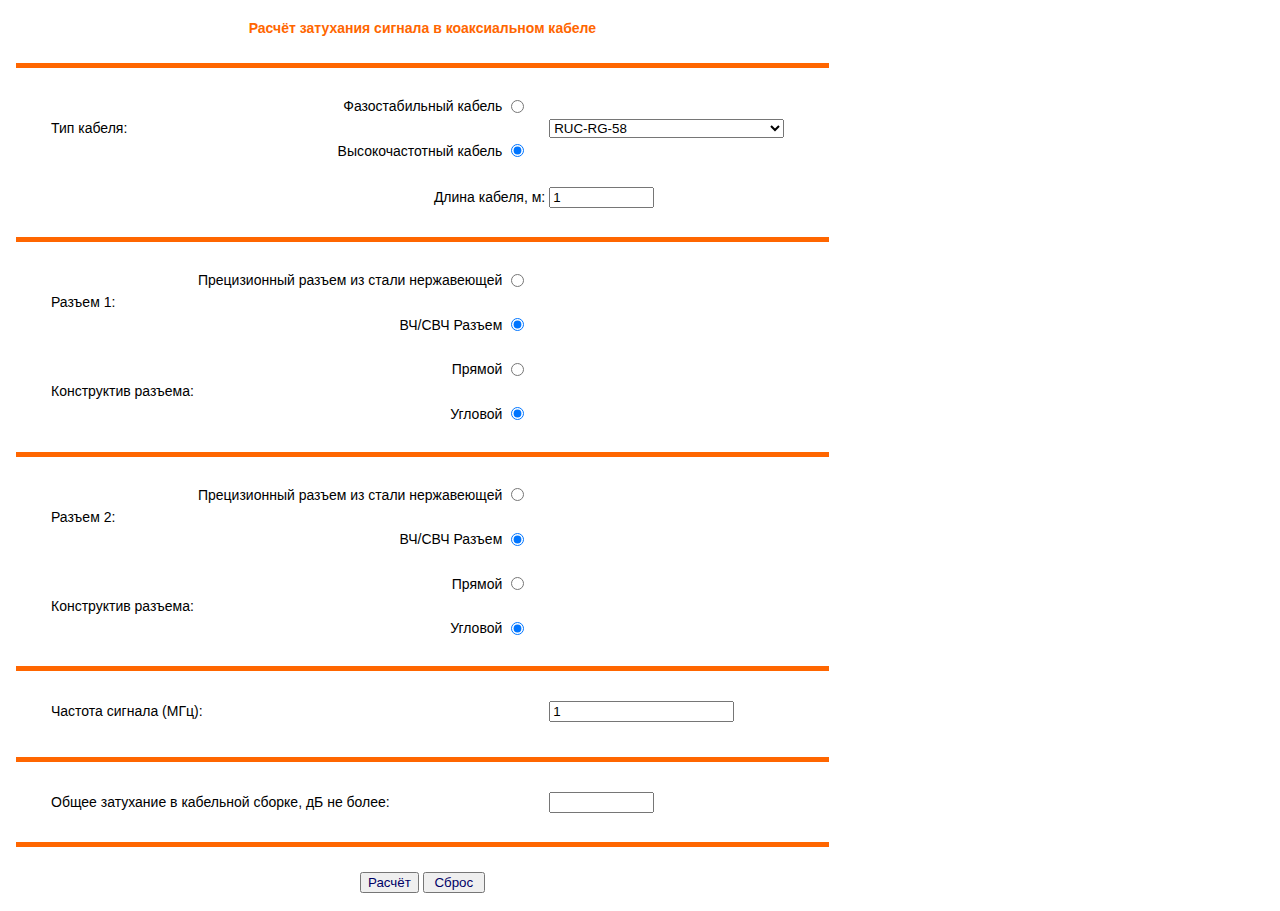
==== commit 4afffcb8: "fdgdgfg" ====
--- a/index.html
+++ b/index.html
@@ -5,6 +5,10 @@
     <meta charset="UTF-8">
 </head>
 <style>
+    body {
+        font-family: Arial!important;
+        font-size: 14px!important;
+    }
     p {
         margin: 0;
     }
@@ -154,8 +158,8 @@
                         <p style="text-align: left; margin-left: 40px;">Частота сигнала (МГц):</p>
                     </td>
                     <td>
-                        <p style="text-align: left;"><input type="number" min=1 max=maxGHz maxlength="6" name="freq"
-                                                            size="10" value="1"/></p>
+                        <p style="text-align: left;"><input type="text" name="freq"
+                                                            value="1"/></p>
                     </td>
                 <tr>
                     <td colspan="4">
@@ -192,7 +196,8 @@
                             <script language="JavaScript" type="text/javascript">
                                 function Calculate() {
                                     var i = document.form1.ltype.selectedIndex;
-                                    var freq = parseFloat(document.form1.freq.value);
+                                    var freqField = document.form1.freq;
+                                    var freq = parseFloat(freqField.value);
                                     var len = parseFloat(document.form1.len.value);
 
 
@@ -237,6 +242,8 @@
                                         var k2 = (CableListRus[i][2]);
                                         var maxGHz = (CableListRus[i][3]);
                                     }
+
+
                                     var validateFreqError = validateFreq(freq, maxGHz);
                                     if (validateFreqError === '') {
                                         document.getElementById('error').innerText = '';
